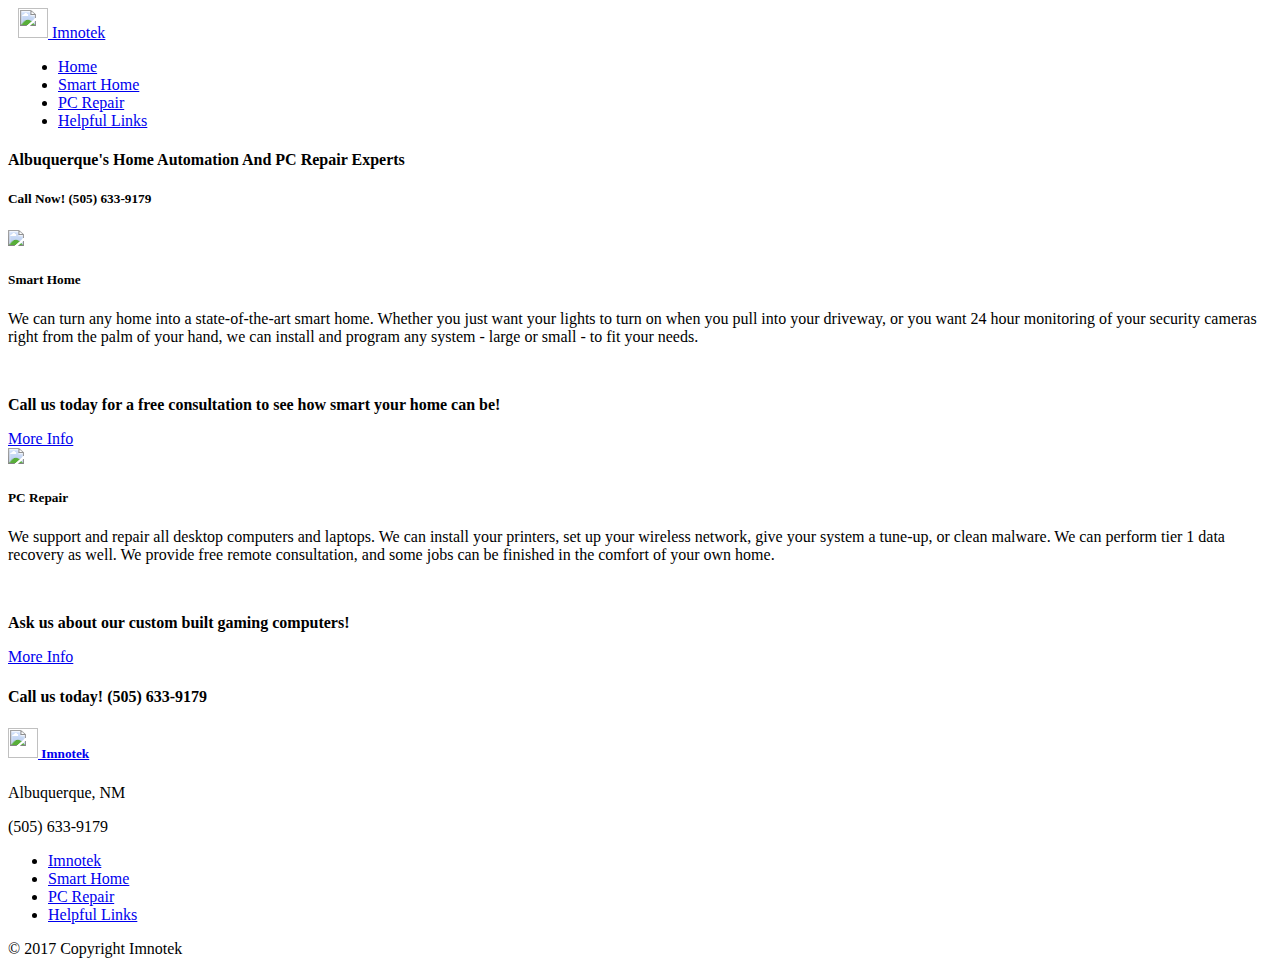
==== index.html @ 615283d5 "update" ====
<!DOCTYPE html>
<html>

<head>
    <!--Import Google Icon Font-->
    <link href="http://fonts.googleapis.com/icon?family=Material+Icons" rel="stylesheet">
    <!--Import materialize.css-->
    <link type="text/css" rel="stylesheet" href="css/materialize.min.css" media="screen,projection" />

    <!--Import custom.css-->
    <link type="text/css" rel="stylesheet" href="css/custom.css" media="screen,projection" />

    <link href="https://fonts.googleapis.com/icon?family=Material+Icons" rel="stylesheet">

    <!--Let browser know website is optimized for mobile-->
    <meta name="viewport" content="width=device-width, initial-scale=1.0" />
</head>

<body class="blue-grey lighten-4">
    <div class="navbar-fixed">
        <nav>
            <div class="nav-wrapper blue-grey lighten-3" style="padding-left: 10px;">
                <a href="http://imnotek.com" class="brand-logo blue-grey-text text-darken-3"><img src="img/genius.png" alt="" height="30px" width="30px"> Imnotek</a>
                <ul class="right hide-on-med-and-down">
                    <li><a href="index.html" class="blue-grey-text text-darken-3">Home</a></li>
                    <li><a href="smarthome.html" class="blue-grey-text text-darken-3">Smart Home</a></li>
                    <li><a href="pcrepair.html" class="blue-grey-text text-darken-3">PC Repair</a></li>
                    <li><a href="links.html" class="blue-grey-text text-darken-3">Helpful Links</a></li>
                </ul>
            </div>
        </nav>
    </div>
    <div class="container">
        <div class="row center-align">
            <div class="section">
                        <h4 class="flow-text blue-grey-text text-darken-3">Albuquerque's Home Automation And PC Repair Experts</h4>
                        <h5 class="flow-text blue-grey-text text-darken-3">Call Now! (505) 633-9179</h5>
                        <div class="container">
                            <div class="divider"></div>
                        </div>
            </div>
            <div class="col s12 m6">
                <div class="card">
                    <div class="card-image">
                        <img src="img/smhome.png">
                    </div>
                    <div class="card-content flow-text blue-grey-text">
                        <h5>Smart Home</h5>
                        <p>We can turn any home into a state-of-the-art smart home. Whether you just want your lights to turn
                            on when you pull into your driveway, or you want 24 hour monitoring of your security cameras
                            right from the palm of your hand, we can install and program any system - large or small - to
                            fit your needs.</p>
                        <br />
                        <p><b>Call us today for a free consultation to see how smart your home can be!</b></p>
                    </div>
                    <div class="card-action">
              <a href="smarthome.html">More Info</a>
            </div>
                </div>
            </div>
            <div class="col s12 m6">
                <div class="card">
                    <div class="card-image">
                        <img src="img/brcomp.jpg">
                    </div>
                    <div class="card-content flow-text blue-grey-text">
                        <h5>PC Repair</h5>
                        <p>We support and repair all desktop computers and laptops. We can install your printers, set up your
                            wireless network, give your system a tune-up, or clean malware. We can perform tier 1 data recovery
                            as well. We provide free remote consultation, and some jobs can be finished in the comfort of
                            your own home.</p>
                        <br />
                        <p><b>Ask us about our custom built gaming computers!</b></p>
                    </div>
                    <div class="card-action">
              <a href="pcrepair.html">More Info</a>
            </div>
                </div>
            </div>
        </div>
        <div class="section">
            <div class="container">
                <div class="divider"></div>
            </div>
            <h4 class="center-align blue-grey-text text-darken-3">Call us today! (505) 633-9179</h4>
            <div class="container">
                <div class="divider"></div>
            </div>
        </div>
    </div>
    <footer class="page-footer blue-grey lighten-3">
        <div class="container">
            <div class="row">
                <div class="col s6">
                    <h5 class="blue-grey-text text-darken-3"><a href="#!" class="brand-logo blue-grey-text text-darken-3"><img src="img/genius.png" alt="" height="30px" width="30px"> Imnotek</a></h5>
                    <p class="blue-grey-text text-darken-3">Albuquerque, NM</p>
                    <p class="blue-grey-text text-darken-3">(505) 633-9179</p>

                </div>
                <div class="col s6 right-align">
                    <ul>
                        <li><a class="blue-grey-text text-darken-3" href="index.html">Imnotek</a></li>
                        <li><a class="blue-grey-text text-darken-3" href="smarthome.html">Smart Home</a></li>
                        <li><a class="blue-grey-text text-darken-3" href="pcrepair.html">PC Repair</a></li>
                    <li><a href="links.html" class="blue-grey-text text-darken-3">Helpful Links</a></li>
                    </ul>
                </div>
            </div>
        </div>
        <div class="footer-copyright blue-grey-text text-darken-3">
            <div class="container">
                &copy; 2017 Copyright Imnotek
            </div>
        </div>
    </footer>
    <!--Import jQuery before materialize.js-->
    <script type="text/javascript" src="https://code.jquery.com/jquery-2.1.1.min.js"></script>
    <script type="text/javascript" src="js/materialize.min.js"></script>
</body>

</html>
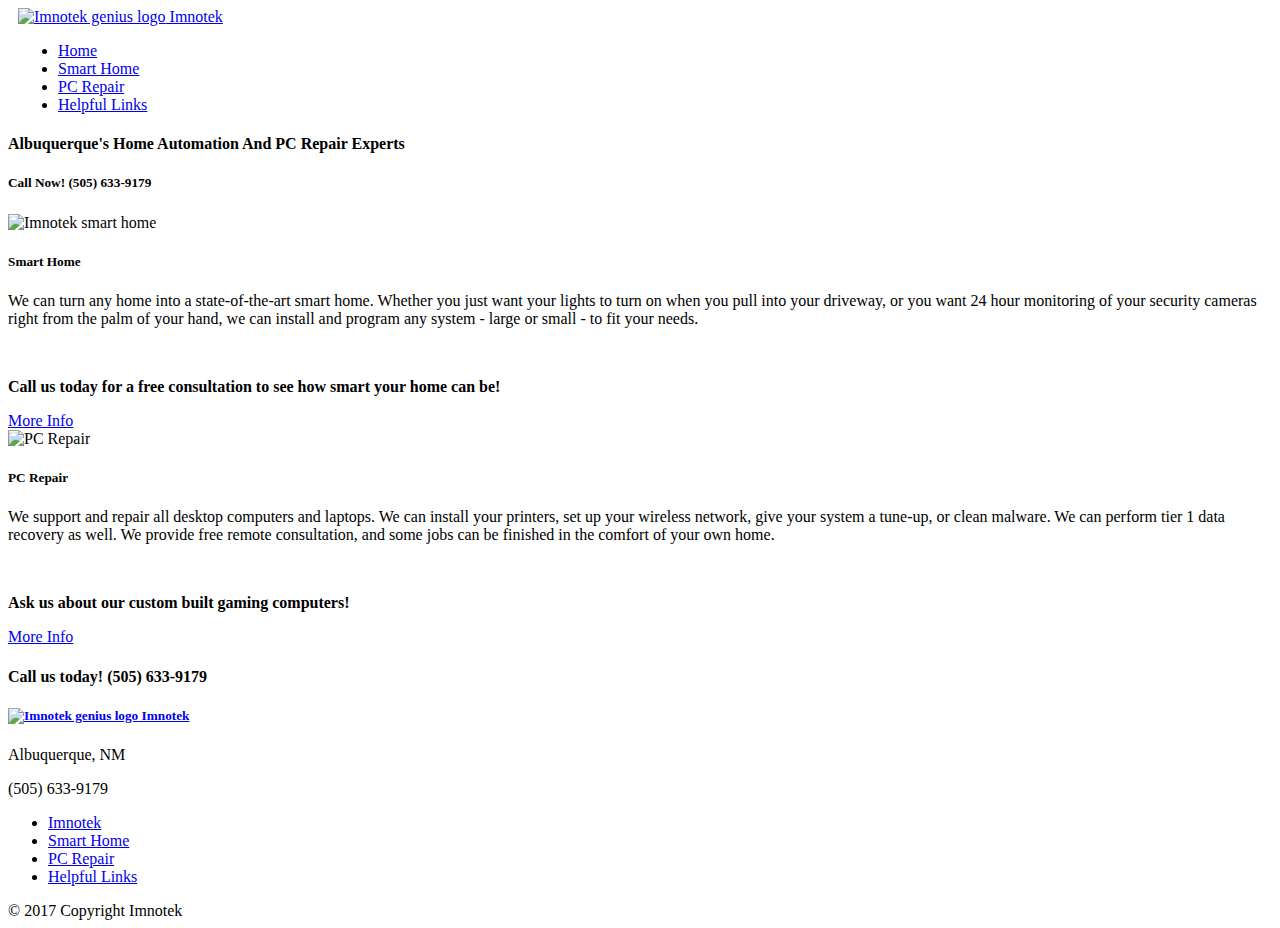
==== commit 93e28c7c: "SEO" ====
--- a/index.html
+++ b/index.html
@@ -14,13 +14,17 @@
 
     <!--Let browser know website is optimized for mobile-->
     <meta name="viewport" content="width=device-width, initial-scale=1.0" />
+
+    <title>Imnotek - Albuquerque Home Automation and PC Repair Experts</title>
+    <meta name="description" content="Albuquerque, NM home automation and PC repair experts. PC Tuneups, Malware Removal, Harware Upgrades, Smart Home Security and Automation.">
+    <meta name="keywords" content="Smart Home, Automation, PC Repair, Malware Removal, Virus Removal">
 </head>
 
 <body class="blue-grey lighten-4">
     <div class="navbar-fixed">
         <nav>
             <div class="nav-wrapper blue-grey lighten-3" style="padding-left: 10px;">
-                <a href="http://imnotek.com" class="brand-logo blue-grey-text text-darken-3"><img src="img/genius.png" alt="" height="30px" width="30px"> Imnotek</a>
+                <a href="http://imnotek.com" class="brand-logo blue-grey-text text-darken-3"><img src="img/genius.png" alt="Imnotek genius logo" height="30px" width="30px"> Imnotek</a>
                 <ul class="right hide-on-med-and-down">
                     <li><a href="index.html" class="blue-grey-text text-darken-3">Home</a></li>
                     <li><a href="smarthome.html" class="blue-grey-text text-darken-3">Smart Home</a></li>
@@ -33,16 +37,16 @@
     <div class="container">
         <div class="row center-align">
             <div class="section">
-                        <h4 class="flow-text blue-grey-text text-darken-3">Albuquerque's Home Automation And PC Repair Experts</h4>
-                        <h5 class="flow-text blue-grey-text text-darken-3">Call Now! (505) 633-9179</h5>
-                        <div class="container">
-                            <div class="divider"></div>
-                        </div>
+                <h4 class="flow-text blue-grey-text text-darken-3">Albuquerque's Home Automation And PC Repair Experts</h4>
+                <h5 class="flow-text blue-grey-text text-darken-3">Call Now! (505) 633-9179</h5>
+                <div class="container">
+                    <div class="divider"></div>
+                </div>
             </div>
             <div class="col s12 m6">
                 <div class="card">
                     <div class="card-image">
-                        <img src="img/smhome.png">
+                        <img src="img/smhome.png" alt="Imnotek smart home">
                     </div>
                     <div class="card-content flow-text blue-grey-text">
                         <h5>Smart Home</h5>
@@ -54,14 +58,14 @@
                         <p><b>Call us today for a free consultation to see how smart your home can be!</b></p>
                     </div>
                     <div class="card-action">
-              <a href="smarthome.html">More Info</a>
-            </div>
+                        <a href="smarthome.html">More Info</a>
+                    </div>
                 </div>
             </div>
             <div class="col s12 m6">
                 <div class="card">
                     <div class="card-image">
-                        <img src="img/brcomp.jpg">
+                        <img src="img/brcomp.jpg" alt="PC Repair">
                     </div>
                     <div class="card-content flow-text blue-grey-text">
                         <h5>PC Repair</h5>
@@ -73,8 +77,8 @@
                         <p><b>Ask us about our custom built gaming computers!</b></p>
                     </div>
                     <div class="card-action">
-              <a href="pcrepair.html">More Info</a>
-            </div>
+                        <a href="pcrepair.html">More Info</a>
+                    </div>
                 </div>
             </div>
         </div>
@@ -92,7 +96,7 @@
         <div class="container">
             <div class="row">
                 <div class="col s6">
-                    <h5 class="blue-grey-text text-darken-3"><a href="#!" class="brand-logo blue-grey-text text-darken-3"><img src="img/genius.png" alt="" height="30px" width="30px"> Imnotek</a></h5>
+                    <h5 class="blue-grey-text text-darken-3"><a href="http://imnotek.com" class="brand-logo blue-grey-text text-darken-3"><img src="img/genius.png" alt="Imnotek genius logo" height="30px" width="30px"> Imnotek</a></h5>
                     <p class="blue-grey-text text-darken-3">Albuquerque, NM</p>
                     <p class="blue-grey-text text-darken-3">(505) 633-9179</p>
 
@@ -102,7 +106,7 @@
                         <li><a class="blue-grey-text text-darken-3" href="index.html">Imnotek</a></li>
                         <li><a class="blue-grey-text text-darken-3" href="smarthome.html">Smart Home</a></li>
                         <li><a class="blue-grey-text text-darken-3" href="pcrepair.html">PC Repair</a></li>
-                    <li><a href="links.html" class="blue-grey-text text-darken-3">Helpful Links</a></li>
+                        <li><a href="links.html" class="blue-grey-text text-darken-3">Helpful Links</a></li>
                     </ul>
                 </div>
             </div>
@@ -116,6 +120,17 @@
     <!--Import jQuery before materialize.js-->
     <script type="text/javascript" src="https://code.jquery.com/jquery-2.1.1.min.js"></script>
     <script type="text/javascript" src="js/materialize.min.js"></script>
+    <script>
+        (function (i, s, o, g, r, a, m) {
+            i['GoogleAnalyticsObject'] = r; i[r] = i[r] || function () {
+                (i[r].q = i[r].q || []).push(arguments)
+            }, i[r].l = 1 * new Date(); a = s.createElement(o),
+                m = s.getElementsByTagName(o)[0]; a.async = 1; a.src = g; m.parentNode.insertBefore(a, m)
+        })(window, document, 'script', 'https://www.google-analytics.com/analytics.js', 'ga');
+
+        ga('create', 'UA-99062891-1', 'auto');
+        ga('send', 'pageview');
+    </script>
 </body>
 
-</html>
+</html>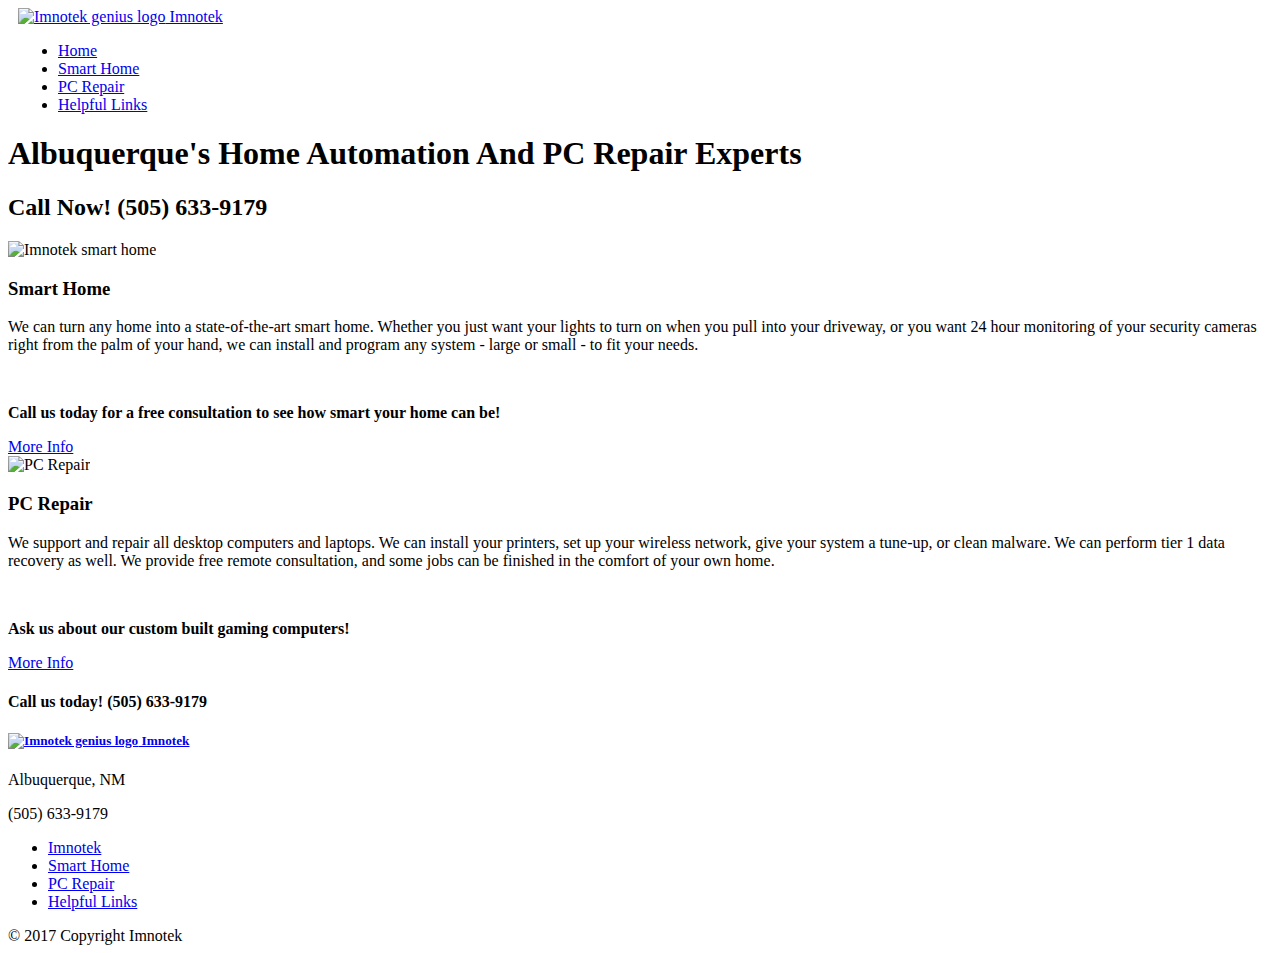
==== commit 93a3b53c: "seo" ====
--- a/index.html
+++ b/index.html
@@ -37,8 +37,8 @@
     <div class="container">
         <div class="row center-align">
             <div class="section">
-                <h4 class="flow-text blue-grey-text text-darken-3">Albuquerque's Home Automation And PC Repair Experts</h4>
-                <h5 class="flow-text blue-grey-text text-darken-3">Call Now! (505) 633-9179</h5>
+                <h1 class="flow-text blue-grey-text text-darken-3">Albuquerque's Home Automation And PC Repair Experts</h2>
+                <h2 class="flow-text blue-grey-text text-darken-3">Call Now! (505) 633-9179</h2>
                 <div class="container">
                     <div class="divider"></div>
                 </div>
@@ -48,14 +48,14 @@
                     <div class="card-image">
                         <img src="img/smhome.png" alt="Imnotek smart home">
                     </div>
-                    <div class="card-content flow-text blue-grey-text">
-                        <h5>Smart Home</h5>
-                        <p>We can turn any home into a state-of-the-art smart home. Whether you just want your lights to turn
+                    <div class="card-content">
+                        <h3 class="flow-text blue-grey-text">Smart Home</h3>
+                        <p class="flow-text blue-grey-text">We can turn any home into a state-of-the-art smart home. Whether you just want your lights to turn
                             on when you pull into your driveway, or you want 24 hour monitoring of your security cameras
                             right from the palm of your hand, we can install and program any system - large or small - to
                             fit your needs.</p>
                         <br />
-                        <p><b>Call us today for a free consultation to see how smart your home can be!</b></p>
+                        <p class="flow-text blue-grey-text"><b>Call us today for a free consultation to see how smart your home can be!</b></p>
                     </div>
                     <div class="card-action">
                         <a href="smarthome.html">More Info</a>
@@ -67,14 +67,14 @@
                     <div class="card-image">
                         <img src="img/brcomp.jpg" alt="PC Repair">
                     </div>
-                    <div class="card-content flow-text blue-grey-text">
-                        <h5>PC Repair</h5>
-                        <p>We support and repair all desktop computers and laptops. We can install your printers, set up your
+                    <div class="card-content">
+                        <h3 class="flow-text blue-grey-text">PC Repair</h3>
+                        <p class="flow-text blue-grey-text">We support and repair all desktop computers and laptops. We can install your printers, set up your
                             wireless network, give your system a tune-up, or clean malware. We can perform tier 1 data recovery
                             as well. We provide free remote consultation, and some jobs can be finished in the comfort of
                             your own home.</p>
                         <br />
-                        <p><b>Ask us about our custom built gaming computers!</b></p>
+                        <p class="flow-text blue-grey-text"><b>Ask us about our custom built gaming computers!</b></p>
                     </div>
                     <div class="card-action">
                         <a href="pcrepair.html">More Info</a>
